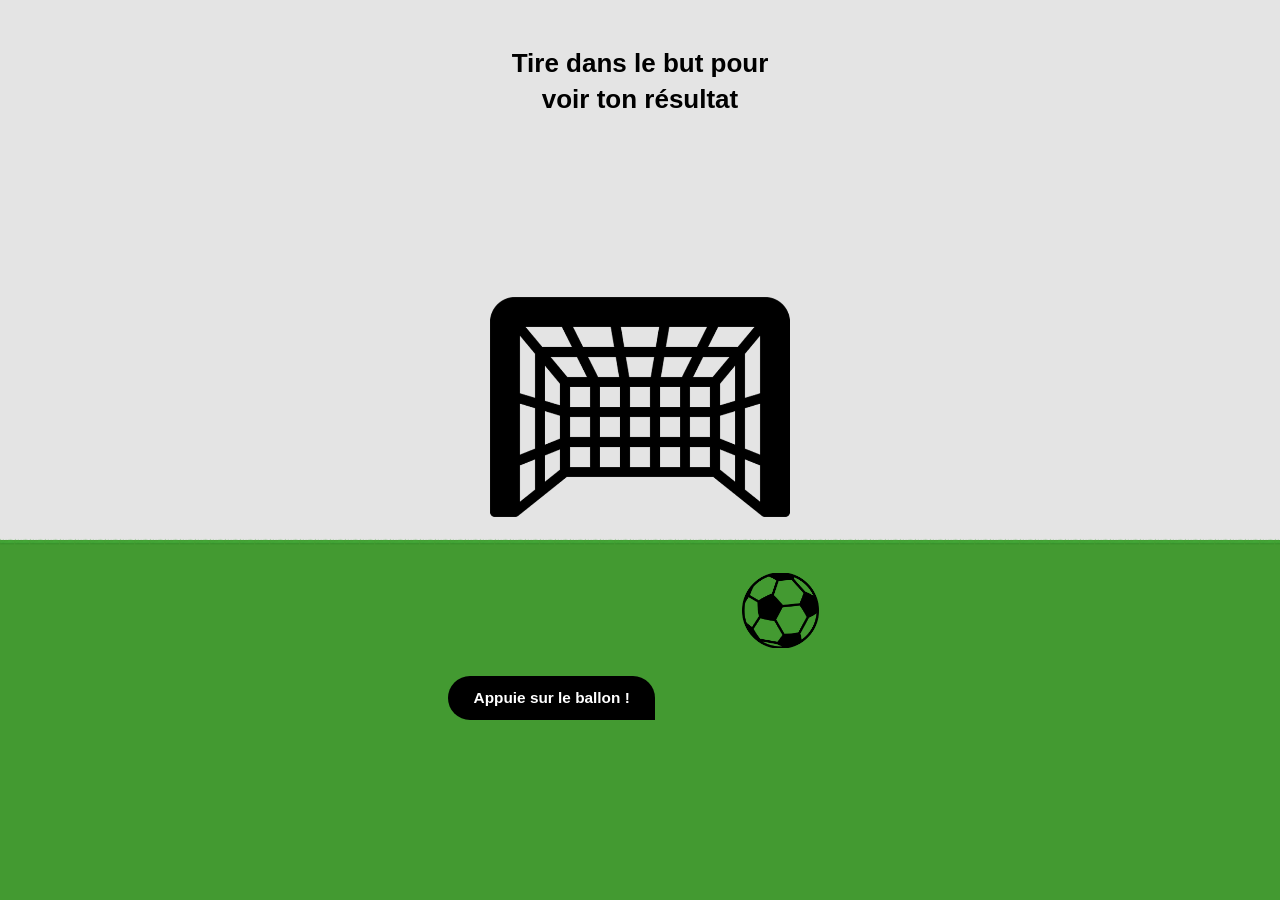
==== accueil.html @ f5ad5dde "Ajout des 3 pages du jeu partie  victoire" ====
<!DOCTYPE html>
<html lang="fr">
<head>
    <meta charset="UTF-8">
    <title>Affichage de l'accueil</title>
    <link rel="stylesheet" href="style-accueil.css">
</head>
<body>
    <div class="ecran">
        <div class="texte-haut">Tire dans le but pour<br>voir ton résultat</div>
        
        <div class="herbe-fond"></div>
        
        <div class="bande-herbe"></div>
        
        <img src="cage de foot.png" alt="Cage" class="cage">
        <img src="ballon foot.png" alt="Ballon" class="ballon">
        
        <a href="gagner.html" class="bouton-bulle">Appuie sur le ballon !</a>
    </div>
</body>
</html>
---- style-accueil.css ----
body {
    margin: 0;
    background-color: #e4e4e4; 
    font-family: 'Arial', sans-serif;
    overflow: hidden; 
}

.ecran {
    width: 100vw;
    height: 100vh;
    position: relative;
}


.texte-haut {
    position: absolute;
    top: 5vh; 
    width: 100%; 
    text-align: center;
    font-size: 26px; 
    font-weight: bold;
    color: #000;
    line-height: 1.4;
}


.herbe-fond {
    position: absolute;
    bottom: 0;
    width: 100%;
    height: 40vh; 
    background-color: #439a31;
}


.bande-herbe {
    position: absolute;
    bottom: 39vh; 
    width: 100%;
    height: 15px; 
    background-image: url("herbe foot.png"); 
    background-repeat: repeat-x; 
    background-size: auto 100%;
}


.cage {
    position: absolute;
    width: 25vw; 
    max-width: 400px;
    min-width: 250px;
    left: 50%;
    transform: translateX(-50%); 
    bottom: 37vh;
}


.ballon {
    position: absolute;
    width: 6vw;
    max-width: 90px;
    min-width: 60px;
    left: calc(50% + 8vw); 
    bottom: 28vh;
}


.bouton-bulle {
    position: absolute;
    left: calc(50% - 15vw); 
    bottom: 20vh;
    background-color: black;
    color: white;
    padding: 1vw 2vw;
    font-size: 1.2vw;
    font-weight: bold;
    text-decoration: none;
    border-radius: 30px 30px 0 30px; 
}


@media (max-width: 800px) {
    .texte-haut { font-size: 20px; }
    .bouton-bulle { font-size: 14px; padding: 10px 20px; left: 10vw; }
    .cage { width: 50vw; }
    .ballon { width: 15vw; left: calc(50% + 15vw); }
}
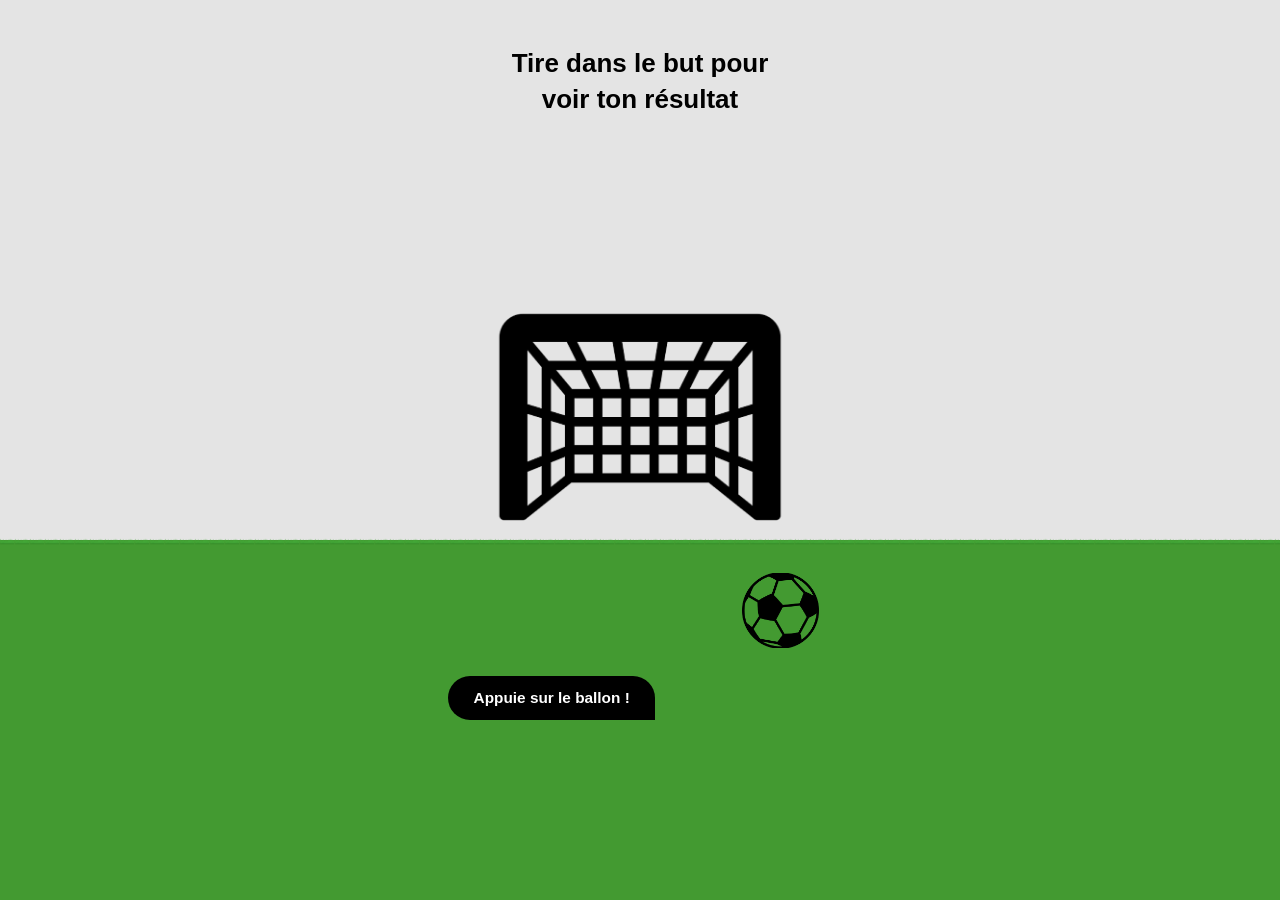
==== commit 6b652b68: "Mon projet est prêt" ====
--- a/accueil.html
+++ b/accueil.html
@@ -3,7 +3,7 @@
 <head>
     <meta charset="UTF-8">
     <title>Affichage de l'accueil</title>
-    <link rel="stylesheet" href="style-accueil.css">
+    <link rel="stylesheet" href="style-accueil2.css">
 </head>
 <body>
     <div class="ecran">
@@ -13,10 +13,10 @@
         
         <div class="bande-herbe"></div>
         
-        <img src="cage de foot.png" alt="Cage" class="cage">
+        <img src="but.png" alt="Cage" class="cage">
         <img src="ballon foot.png" alt="Ballon" class="ballon">
         
-        <a href="gagner.html" class="bouton-bulle">Appuie sur le ballon !</a>
+        <a href="perdre.html" class="bouton-bulle">Appuie sur le ballon !</a>
     </div>
 </body>
 </html>
--- a/style-accueil2.css
+++ b/style-accueil2.css
@@ -0,0 +1,87 @@
+body {
+    margin: 0;
+    background-color: #e4e4e4; 
+    font-family: 'Arial', sans-serif;
+    overflow: hidden; 
+}
+
+.ecran {
+    width: 100vw;
+    height: 100vh;
+    position: relative;
+}
+
+
+.texte-haut {
+    position: absolute;
+    top: 5vh; 
+    width: 100%; 
+    text-align: center;
+    font-size: 26px; 
+    font-weight: bold;
+    color: #000;
+    line-height: 1.4;
+}
+
+
+.herbe-fond {
+    position: absolute;
+    bottom: 0;
+    width: 100%;
+    height: 40vh; 
+    background-color: #439a31;
+}
+
+
+.bande-herbe {
+    position: absolute;
+    bottom: 39vh; 
+    width: 100%;
+    height: 15px; 
+    background-image: url("herbe foot.png"); 
+    background-repeat: repeat-x; 
+    background-size: auto 100%;
+}
+
+
+.cage {
+    position: absolute;
+    width: 25vw; 
+    max-width: 300px;
+    min-width: 250px;
+    left: 50%;
+    transform: translateX(-50%); 
+    bottom: 37vh;
+}
+
+
+.ballon {
+    position: absolute;
+    width: 6vw;
+    max-width: 90px;
+    min-width: 60px;
+    left: calc(50% + 8vw); 
+    bottom: 28vh;
+}
+
+
+.bouton-bulle {
+    position: absolute;
+    left: calc(50% - 15vw); 
+    bottom: 20vh;
+    background-color: black;
+    color: white;
+    padding: 1vw 2vw;
+    font-size: 1.2vw;
+    font-weight: bold;
+    text-decoration: none;
+    border-radius: 30px 30px 0 30px; 
+}
+
+
+@media (max-width: 800px) {
+    .texte-haut { font-size: 20px; }
+    .bouton-bulle { font-size: 14px; padding: 10px 20px; left: 10vw; }
+    .cage { width: 50vw; }
+    .ballon { width: 15vw; left: calc(50% + 15vw); }
+}
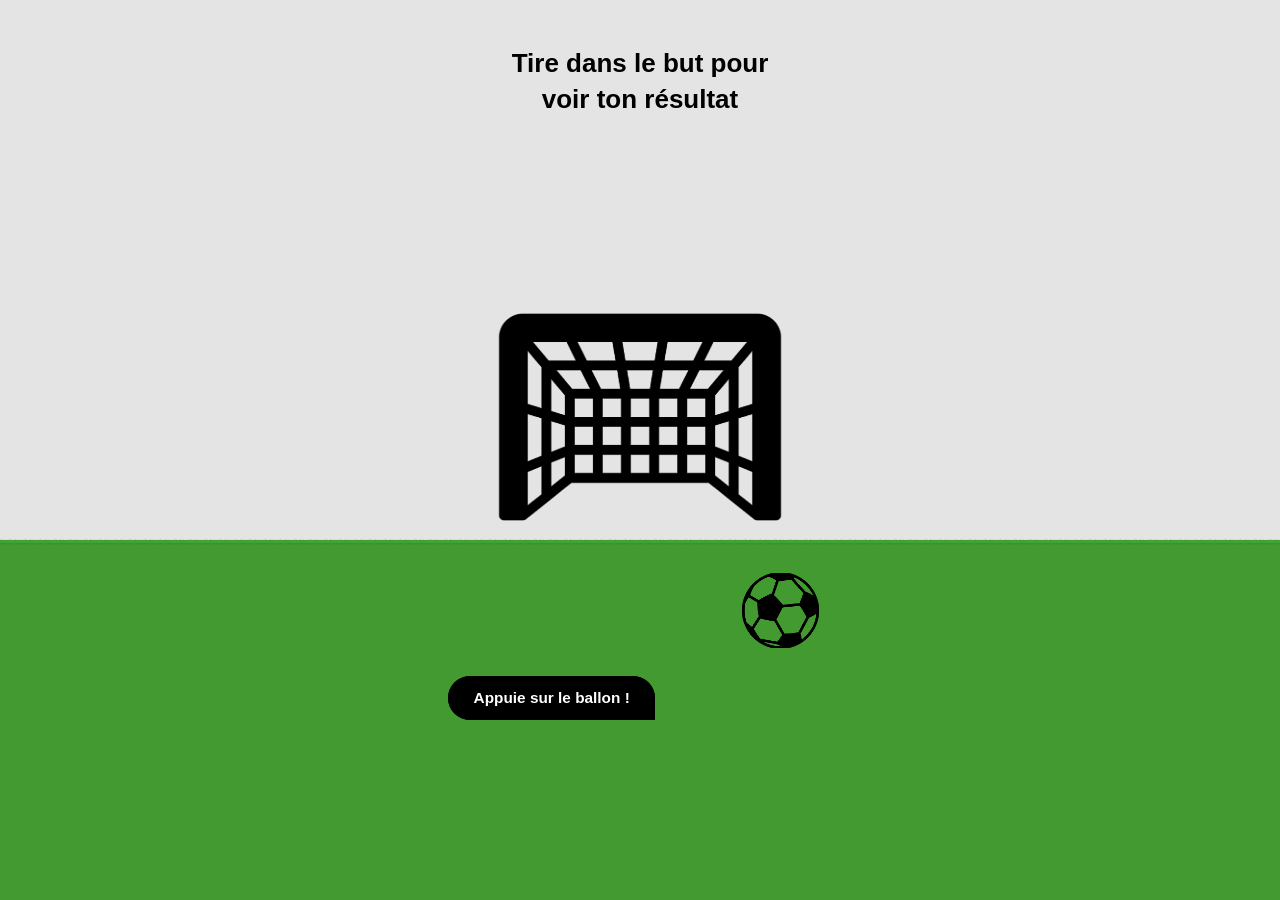
==== commit 45aeeac5: "renvoie" ====
--- a/accueil.html
+++ b/accueil.html
@@ -3,7 +3,11 @@
 <head>
     <meta charset="UTF-8">
     <title>Affichage de l'accueil</title>
+
+    <link rel="stylesheet" href="style-accueil.css">
+
     <link rel="stylesheet" href="style-accueil2.css">
+
 </head>
 <body>
     <div class="ecran">
@@ -12,11 +16,17 @@
         <div class="herbe-fond"></div>
         
         <div class="bande-herbe"></div>
+
+        <img src="cage de foot.png" alt="Cage" class="cage">
+        <img src="ballon foot.png" alt="Ballon" class="ballon">
         
+        <a href="gagner.html" class="bouton-bulle">Appuie sur le ballon !</a>
+
         <img src="but.png" alt="Cage" class="cage">
         <img src="ballon foot.png" alt="Ballon" class="ballon">
         
         <a href="perdre.html" class="bouton-bulle">Appuie sur le ballon !</a>
+
     </div>
 </body>
 </html>
--- a/style-accueil.css
+++ b/style-accueil.css
@@ -0,0 +1,87 @@
+body {
+    margin: 0;
+    background-color: #e4e4e4; 
+    font-family: 'Arial', sans-serif;
+    overflow: hidden; 
+}
+
+.ecran {
+    width: 100vw;
+    height: 100vh;
+    position: relative;
+}
+
+
+.texte-haut {
+    position: absolute;
+    top: 5vh; 
+    width: 100%; 
+    text-align: center;
+    font-size: 26px; 
+    font-weight: bold;
+    color: #000;
+    line-height: 1.4;
+}
+
+
+.herbe-fond {
+    position: absolute;
+    bottom: 0;
+    width: 100%;
+    height: 40vh; 
+    background-color: #439a31;
+}
+
+
+.bande-herbe {
+    position: absolute;
+    bottom: 39vh; 
+    width: 100%;
+    height: 15px; 
+    background-image: url("herbe foot.png"); 
+    background-repeat: repeat-x; 
+    background-size: auto 100%;
+}
+
+
+.cage {
+    position: absolute;
+    width: 25vw; 
+    max-width: 400px;
+    min-width: 250px;
+    left: 50%;
+    transform: translateX(-50%); 
+    bottom: 37vh;
+}
+
+
+.ballon {
+    position: absolute;
+    width: 6vw;
+    max-width: 90px;
+    min-width: 60px;
+    left: calc(50% + 8vw); 
+    bottom: 28vh;
+}
+
+
+.bouton-bulle {
+    position: absolute;
+    left: calc(50% - 15vw); 
+    bottom: 20vh;
+    background-color: black;
+    color: white;
+    padding: 1vw 2vw;
+    font-size: 1.2vw;
+    font-weight: bold;
+    text-decoration: none;
+    border-radius: 30px 30px 0 30px; 
+}
+
+
+@media (max-width: 800px) {
+    .texte-haut { font-size: 20px; }
+    .bouton-bulle { font-size: 14px; padding: 10px 20px; left: 10vw; }
+    .cage { width: 50vw; }
+    .ballon { width: 15vw; left: calc(50% + 15vw); }
+}
